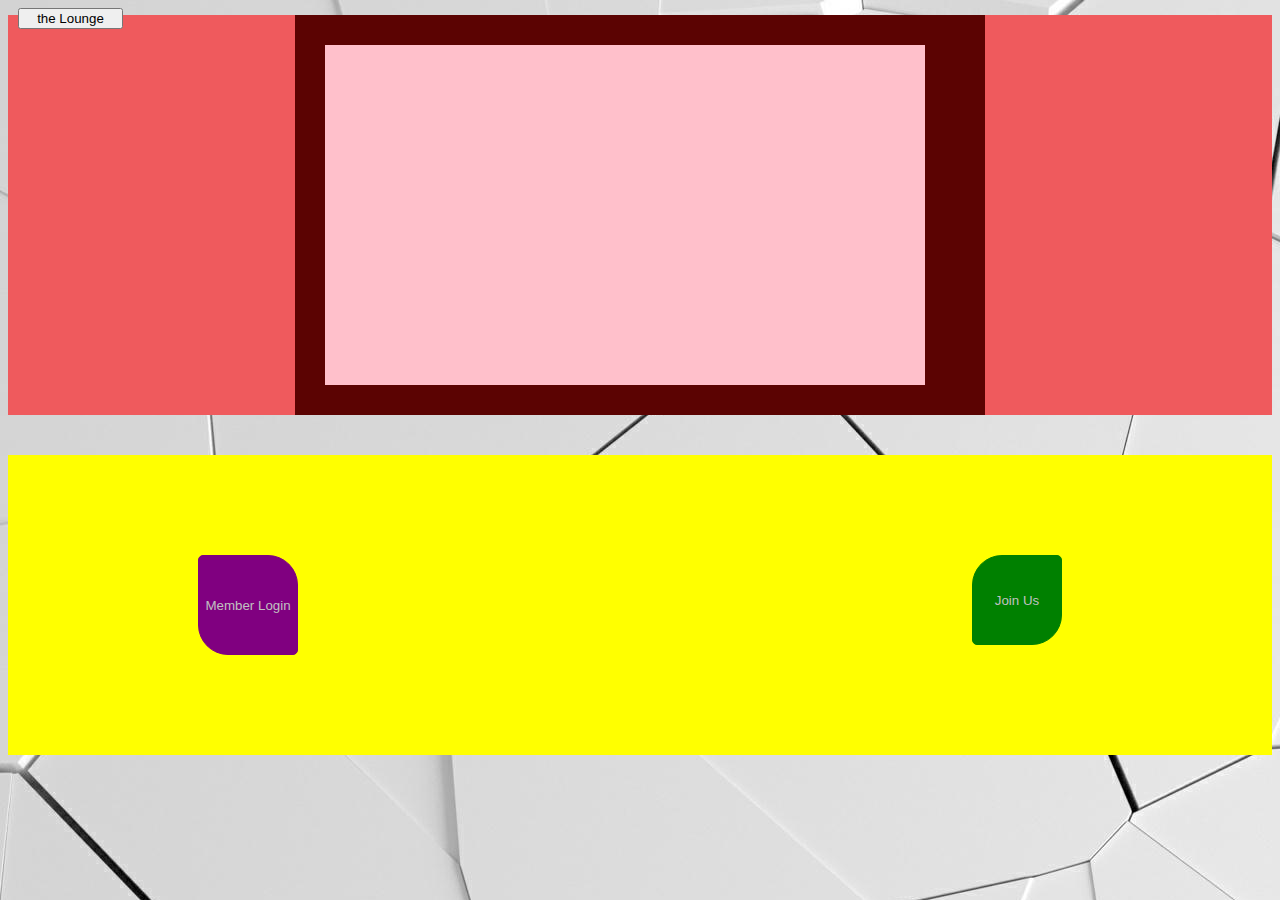
==== Lounge/index.html @ 34cb6489 "Lounge: origin" ====
<!DOCTYPE HTML>
<html>
<head>
    <title>the Lounge</title>
    <script src="./js/script.js"></script>
    <link rel="stylesheet" href="./css/style.css" />
    <link rel="stylesheet" href="./bootstrap/css/bootstrap.css"/>
    <link href="https://cdnjs.cloudflare.com/ajax/libs/font-awesome/4.7.0/css/font-awesome.min.css" rel="stylesheet" />
 <meta name= "viewport" content= "width=device-width, initial-scale=1.0" >
</head>


<body>
 <div class="container-fluid">
	<div class="row">
		<button class="btn-danger dropdown caret">the Lounge</button>
	</div>
	<div class="bucket">
		<div id="ice">
			<div class="col-md-4 col-xs-1">
			</div>
			<div id="sleight" class="col-md-3 col-xs-1">
			</div>
			<div id="tumbler" class="col-md-5 col-xs-8">
				
			</div>
		</div>
	</div>
	
	<div id="coaster" class="row">
		<div id="member-div">
			<button id="member-btn" class="btn-block" onclick="location.href='mlogin.html';" > Member Login </button>
		</div>
		<div id="join-div">
			<button id="join-btn" class="btn-success btn-block btn-cover" onClick="location.href='join.html';" > Join Us </button>
		</div>
	</div>
</div>
</body>
</html>
---- Lounge/css/style.css ----
body{
	background-image:url(../images/Image__1132-2017-04-23%201.jpg);
}
.bucket{
	display: flex;
	justify-content: center;
	background-color:#EF5A5D;
	background-repeat: no-repeat;
	background-position: center;
	background-size: cover;
	height: 400px;
	width: auto;
	margin-top: -14px;
	/*position: relative;*/
}
#ice{
	display: flex;
	justify-content: space-around;
	background-image:url(../images/Image__0629-2018-05-11.jpg);
}
#tumbler{
	background-color: pink;
	width: 600px;
	margin: 30px 30px;
}
.container-fluid{
	height: 100%;
}
.btn-danger{
	width: 105px;
	margin-left: 10px;
}

#coaster{
	margin-top: 40px;
	background-color: yellow;
	display: flex;
	justify-content: space-between;
	width: auto;
	height: 300px;
}
#member-div{
	height: 135px;
	width: 200px;
	margin-left: 190px;
	margin-top: 100px;
}
#join-div{
	height: 135px;
	width: 200px;
	margin-right: 100px;
	margin-top: 100px;
}
#member-btn{
	background-color: purple;
	color: silver;
	border-radius: 5px 30px 5px;
	border: 1px solid purple;
	height: 100px;
	width: 100px;
}
#join-btn{
	background-color: green;
	color: silver;
	border-radius: 30px 5px 30px;
	border: 1px solid green;
	height: 90px;
	width: 90px;
}
@media(max-width: 710px){
	#coaster{
		justify-content: space-around;
		margin-top: 30px;
	}
	#member-div{
		height: 110px;
		width: 140px;
		margin: 30px 0px 0px 10px;
		padding: 5px 0px 0px 15px;
	}
	#member-btn{
		height: 100px;
		width: 100px;
	}
	#join-div{
		height: 110px;
		width: 140px;
		margin: 30px 0px 0px 10px;
		padding: 5px 0px 0px 15px;
	}
	#join-btn{
		height: 100px;
		width: 100px;
	}
	#tumbler{
		width: 300px;
		margin-top: 40px;
		margin-bottom: 40px;
		margin-left: -40px;
	}
	#ice{
		justify-content: center;
	}
	#bucket{
		border-bottom radius: 4px;
	}
	#sleight{
		display: none;
	}
}
@media (min-width: 757px){
	#tumbler{
		margin-right:60px;
	}
	
}
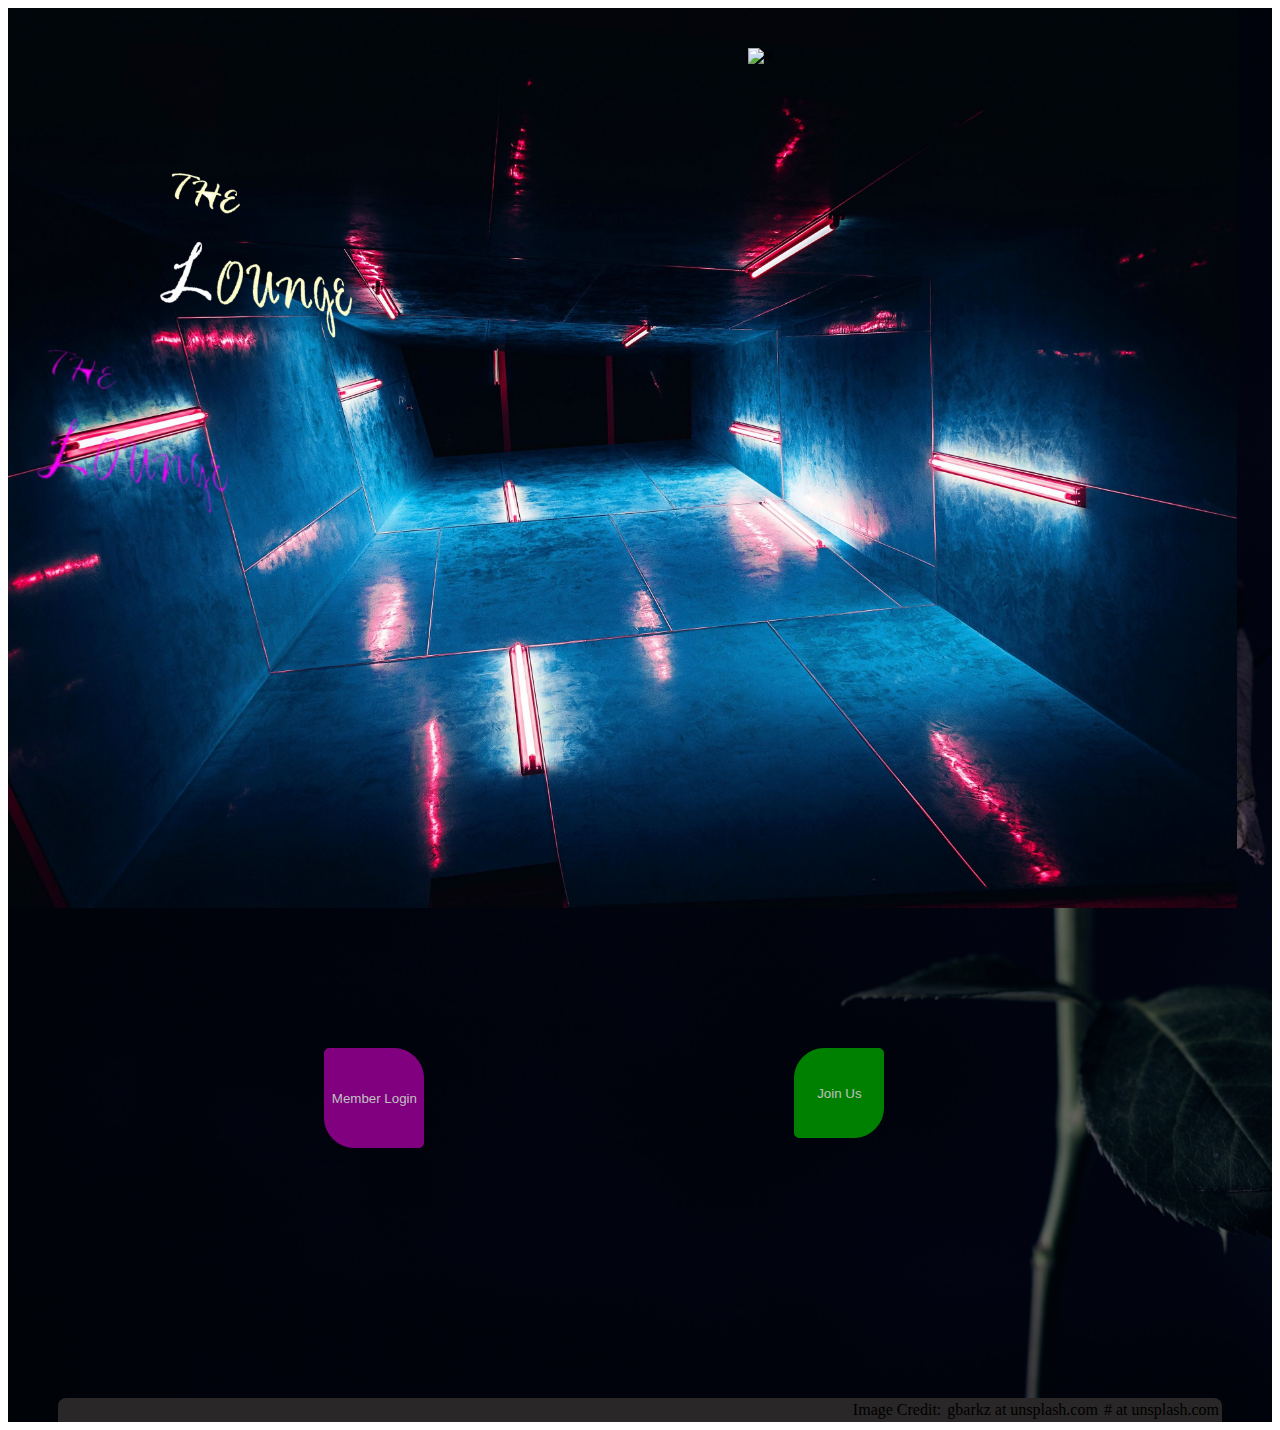
==== commit 824fb835: "Efficiency" ====
--- a/Lounge/index.html
+++ b/Lounge/index.html
@@ -1,40 +1,33 @@
-<!DOCTYPE HTML>
-<html>
-<head>
-    <title>the Lounge</title>
-    <script src="./js/script.js"></script>
-    <link rel="stylesheet" href="./css/style.css" />
-    <link rel="stylesheet" href="./bootstrap/css/bootstrap.css"/>
-    <link href="https://cdnjs.cloudflare.com/ajax/libs/font-awesome/4.7.0/css/font-awesome.min.css" rel="stylesheet" />
- <meta name= "viewport" content= "width=device-width, initial-scale=1.0" >
-</head>
-
-
-<body>
- <div class="container-fluid">
-	<div class="row">
-		<button class="btn-danger dropdown caret">the Lounge</button>
-	</div>
-	<div class="bucket">
-		<div id="ice">
-			<div class="col-md-4 col-xs-1">
-			</div>
-			<div id="sleight" class="col-md-3 col-xs-1">
-			</div>
-			<div id="tumbler" class="col-md-5 col-xs-8">
-				
-			</div>
-		</div>
-	</div>
-	
-	<div id="coaster" class="row">
-		<div id="member-div">
-			<button id="member-btn" class="btn-block" onclick="location.href='mlogin.html';" > Member Login </button>
-		</div>
-		<div id="join-div">
-			<button id="join-btn" class="btn-success btn-block btn-cover" onClick="location.href='join.html';" > Join Us </button>
-		</div>
-	</div>
-</div>
-</body>
+<!DOCTYPE HTML>
+<html>
+<head>
+    <title>the Lounge</title>
+    <link rel="stylesheet" href="./css/mArea.css" />
+    <link rel="stylesheet" href="./bootstrap/css/bootstrap.css"/>
+    <link href="https://cdnjs.cloudflare.com/ajax/libs/font-awesome/4.7.0/css/font-awesome.min.css" rel="stylesheet" />
+ <meta name= "viewport" content= "width=device-width, initial-scale=1.0" >
+</head>
+
+
+<body>
+ <div class="container-fluid">
+	<div class="bucket">
+    	<img alt="#" src="images/lounge_detail.jpg" class="bucket-img">
+    </div>
+	<div id="coaster" class="row">
+		<div id="member-div">
+			<button id="member-btn" class="btn-block" onclick="location.href='mlogin.html';" > Member Login </button>
+		</div>
+		<div id="join-div">
+			<button id="join-btn" class="btn-success btn-block btn-cover" onClick="location.href='join.html';" > Join Us </button>
+		</div>
+	</div>
+    
+    <div class="a-footer">
+    <p>Image Credit: </p>
+    <p><a>gbarkz</a> at unsplash.com</p>
+  	<p><a>#</a> at unsplash.com</p>
+    </div>
+</div>
+</body>
 </html>--- a/Lounge/css/mArea.css
+++ b/Lounge/css/mArea.css
@@ -0,0 +1,23 @@
+@import url("style.css"); 
+#container{
+	display:flex;
+	flex-direction:row;	
+}
+#main{
+	display:flex;
+	flex-direction:column;
+	width:62%;
+	background-color:yellow;
+	margin:5px;
+}
+#sidebar{
+	display:flex;
+	flex-direction:column;
+	width:33%;
+	background-color:green;
+	margin:5px;
+}
+.boards{
+	margin:2px;
+	background-color:orange;
+}